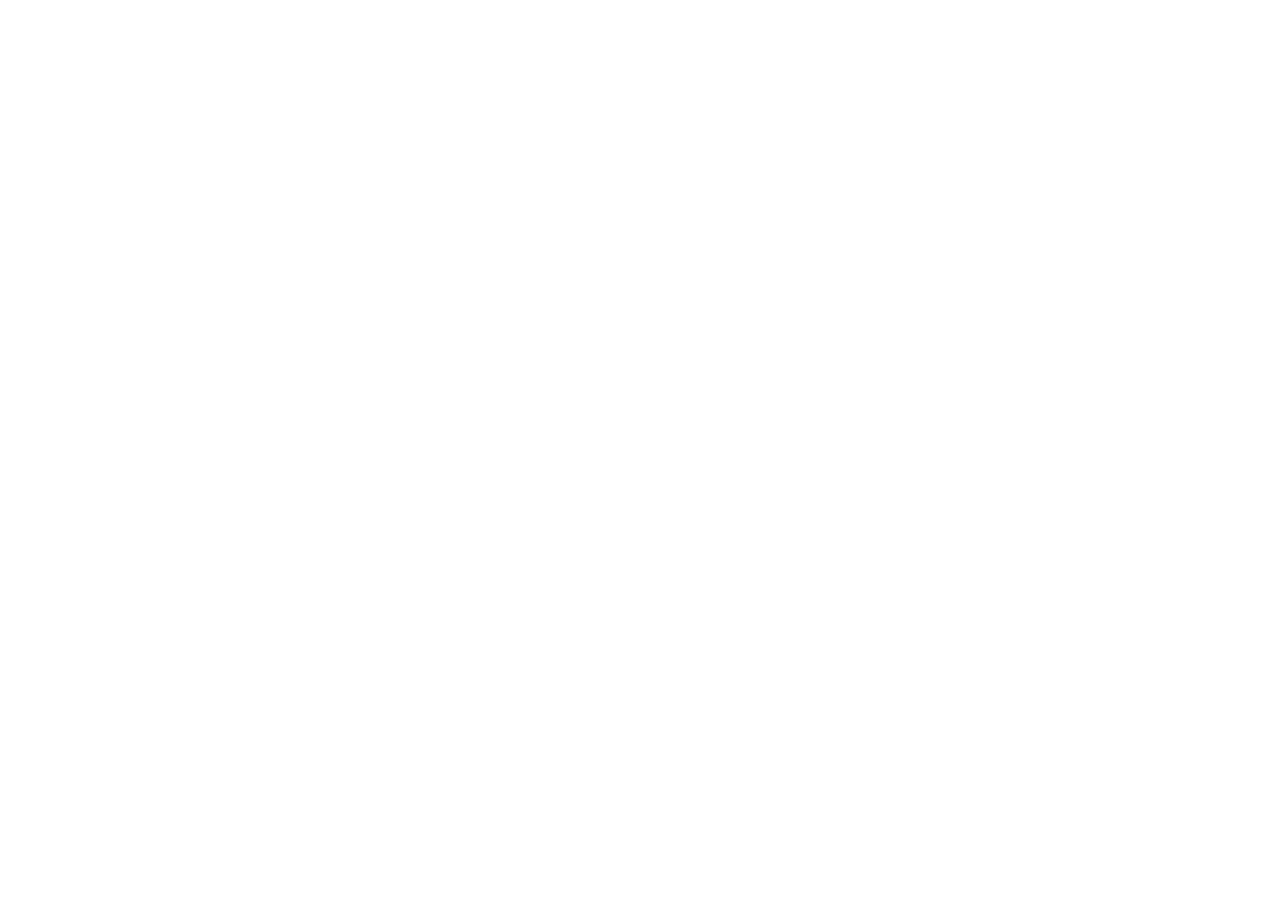
==== Inxed.html @ 5e6acd61 "My second Github Repository" ====
<!DOCTYPE html>
<html lang="en">
<head>
    <meta charset="UTF-8">
    <meta http-equiv="X-UA-Compatible" content="IE=edge">
    <meta name="viewport" content="width=device-width, initial-scale=1.0">
    <title>My Second Github Repository</title>
</head>
<body>
    
</body>
</html>
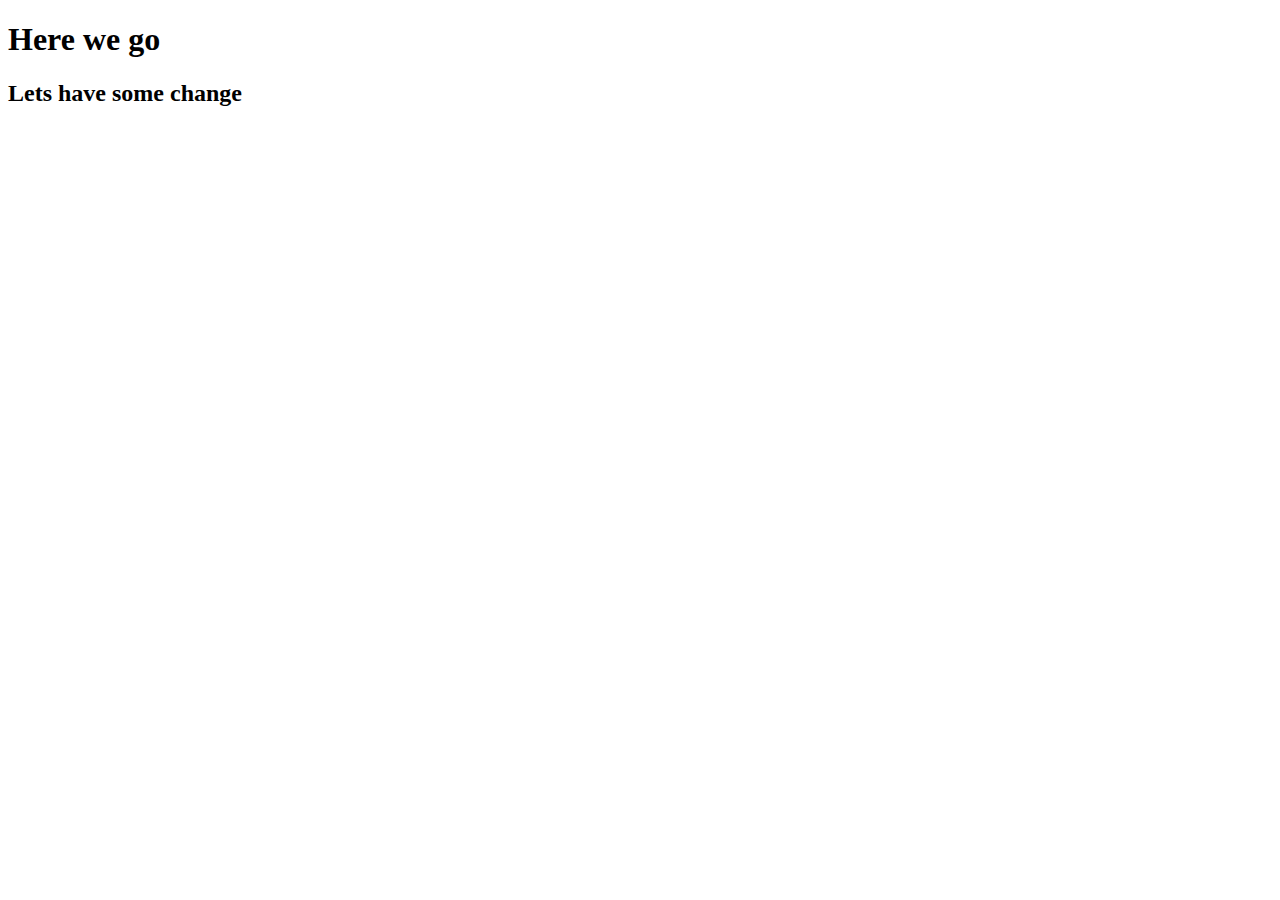
==== commit e77178f7: "added header" ====
--- a/Inxed.html
+++ b/Inxed.html
@@ -7,6 +7,8 @@
     <title>My Second Github Repository</title>
 </head>
 <body>
+    <h1>Here we go</h1>
+    <h2>Lets have some change</h2>
     
 </body>
 </html>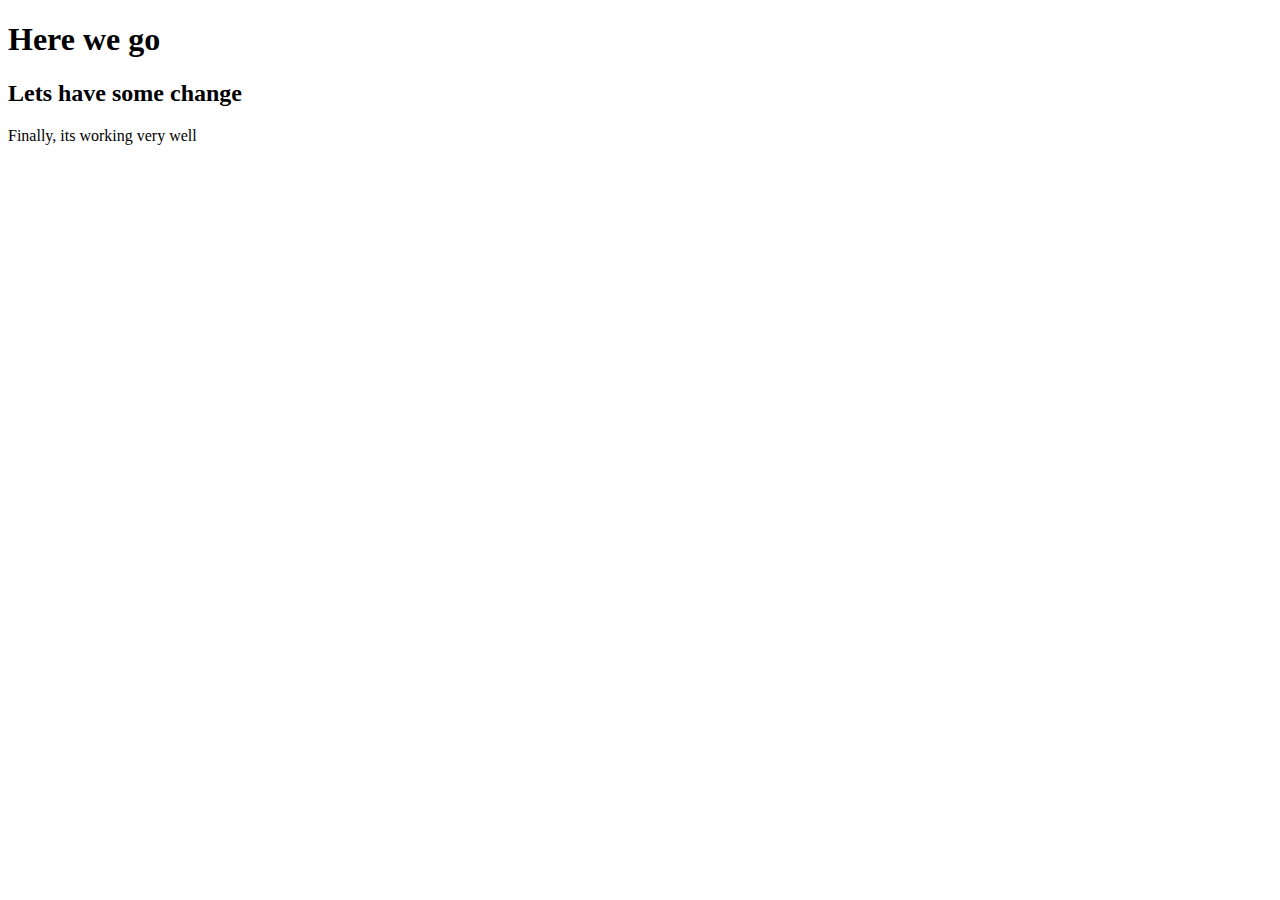
==== commit 24f17756: "adde new stle" ====
--- a/Inxed.html
+++ b/Inxed.html
@@ -9,6 +9,8 @@
 <body>
     <h1>Here we go</h1>
     <h2>Lets have some change</h2>
+    <p>Finally, its working very well</p>
+    
     
 </body>
 </html>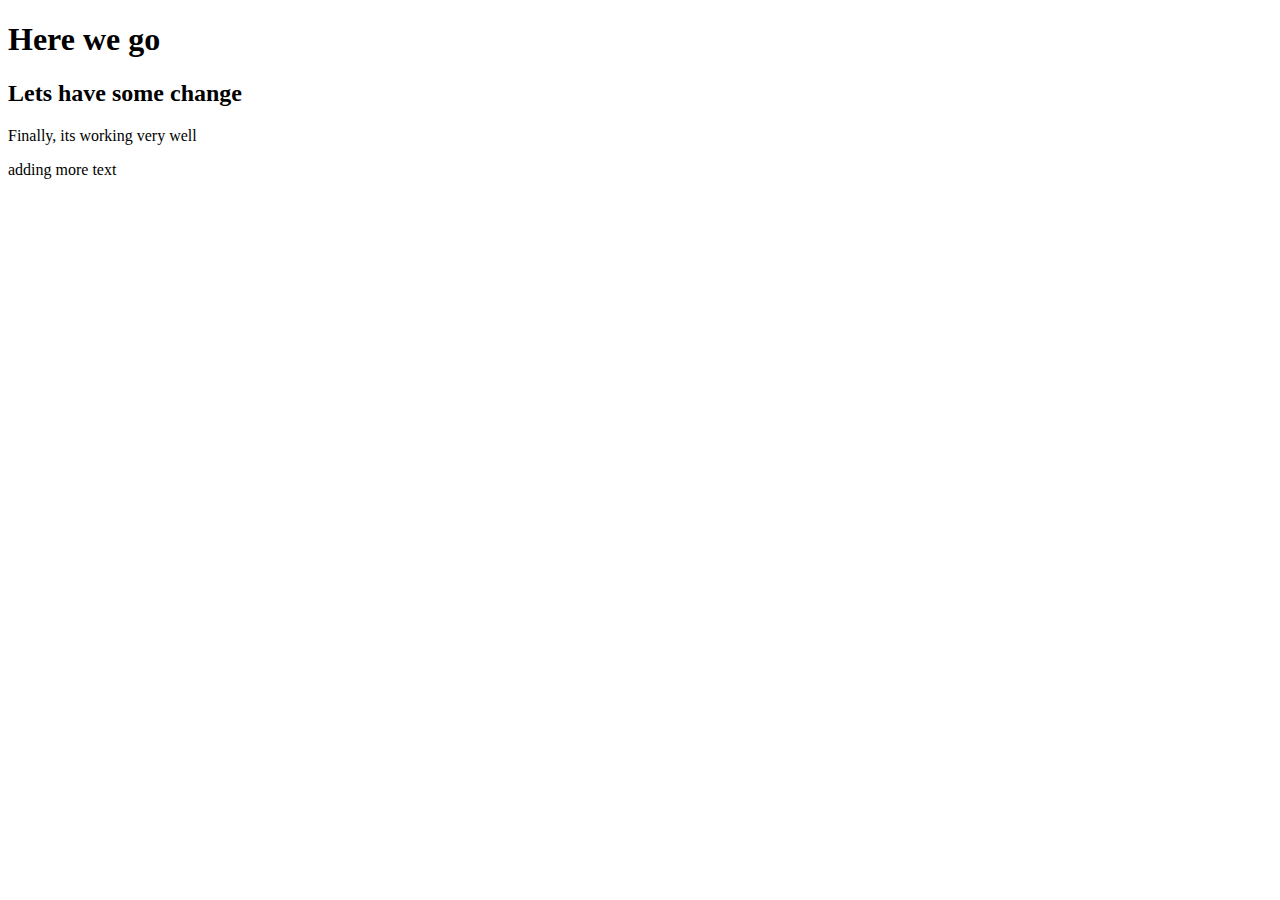
==== commit 8a6e8778: "adde new stle & color" ====
--- a/Inxed.html
+++ b/Inxed.html
@@ -5,12 +5,17 @@
     <meta http-equiv="X-UA-Compatible" content="IE=edge">
     <meta name="viewport" content="width=device-width, initial-scale=1.0">
     <title>My Second Github Repository</title>
+    <link rel="stylesheet" href="style.css">
+
+
 </head>
 <body>
     <h1>Here we go</h1>
     <h2>Lets have some change</h2>
     <p>Finally, its working very well</p>
+    <p>adding more text</p>
     
+
     
 </body>
 </html>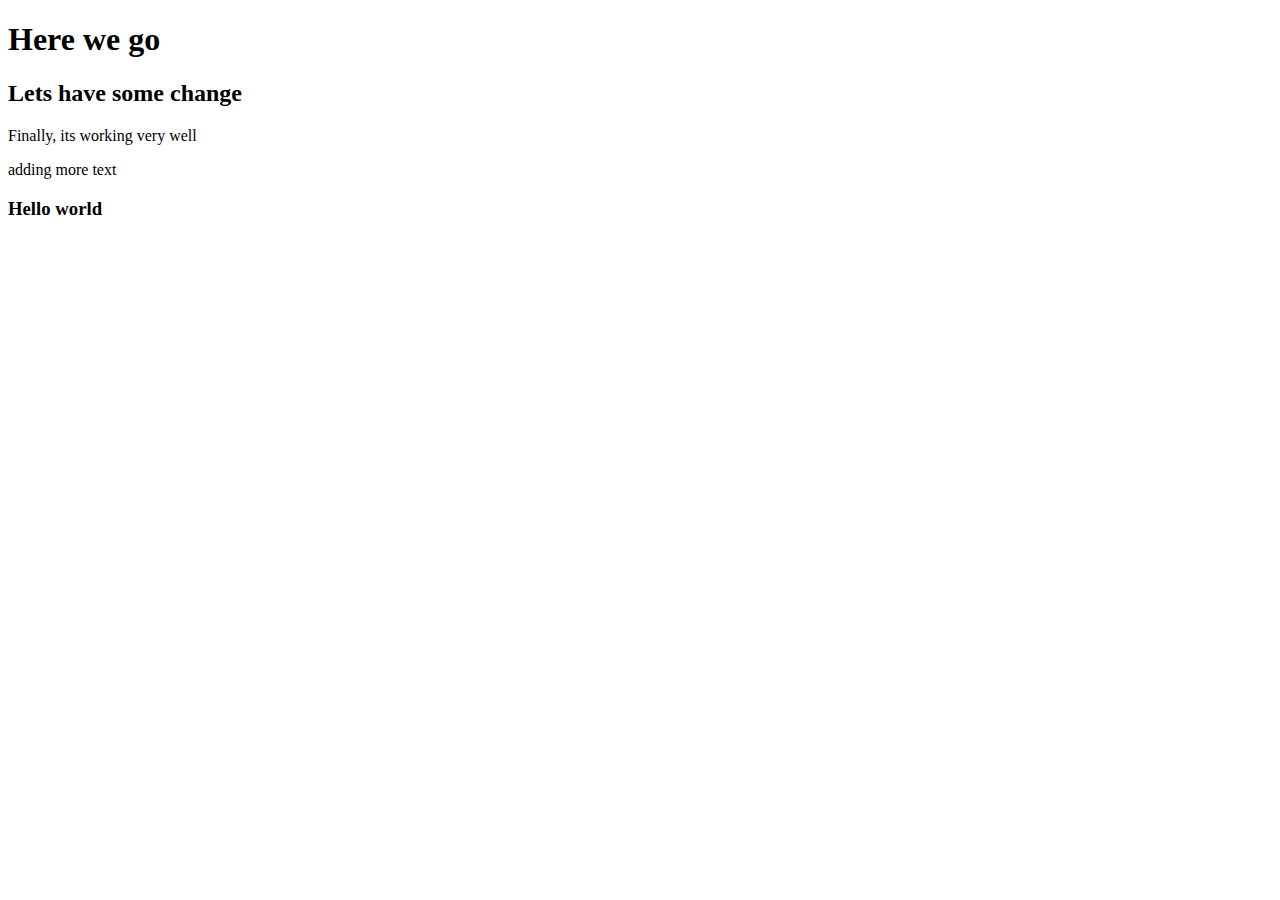
==== commit 350abbd1: "adde new header last" ====
--- a/Inxed.html
+++ b/Inxed.html
@@ -14,7 +14,9 @@
     <h2>Lets have some change</h2>
     <p>Finally, its working very well</p>
     <p>adding more text</p>
+    <h3>Hello world</h3>
     
+
 
     
 </body>
